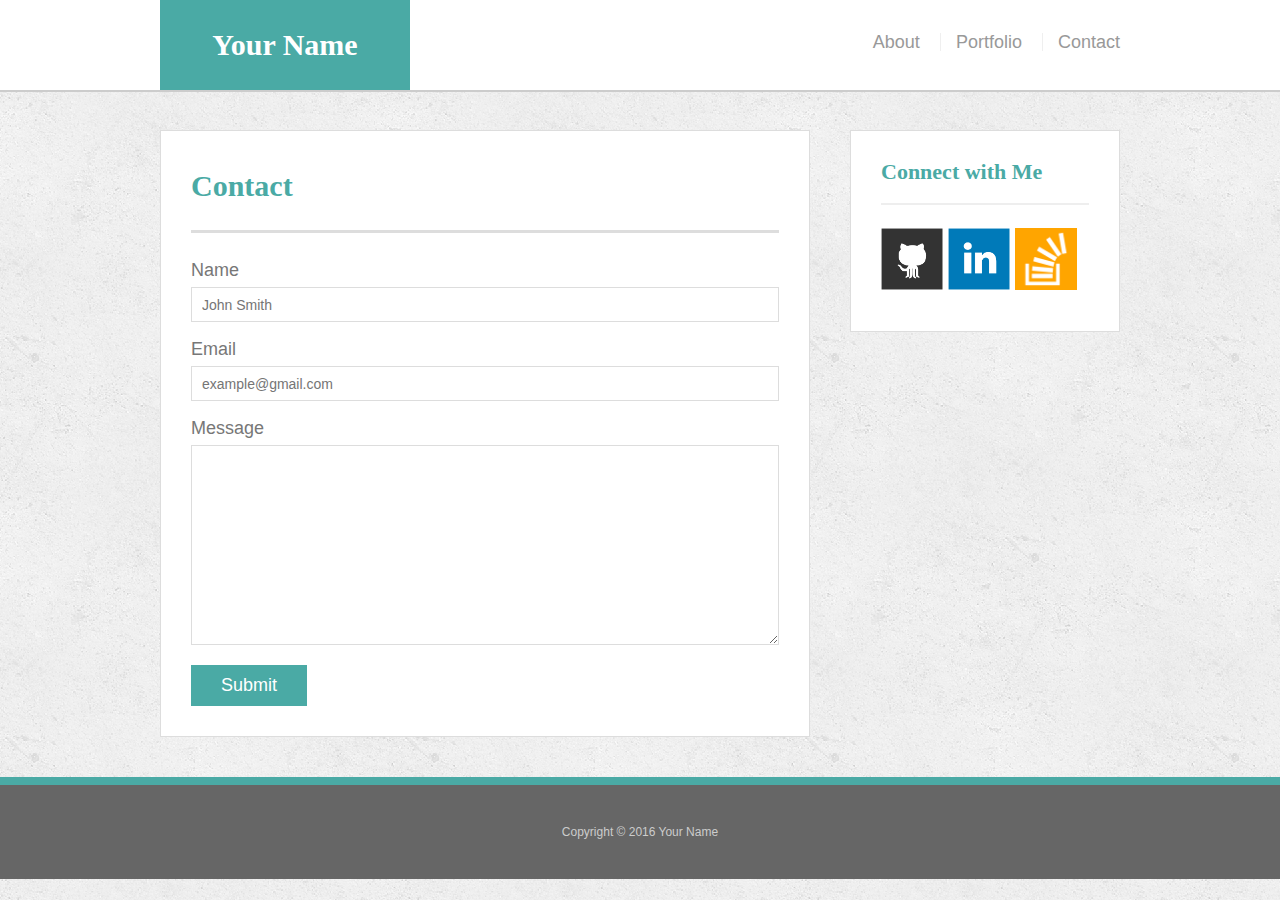
==== contact.html @ 396a7be8 "First commit" ====
<!doctype html>
<html lang="en-us">

<head>
  <meta charset="UTF-8">
  <title>Contact | Your Name</title>
  <link rel="stylesheet" type="text/css" href="assets/css/reset.css">
  <link rel="stylesheet" type="text/css" href="assets/css/style.css">
</head>

<body>

  <header id="masthead">
    <div class="container">
      <a href="index.html" id="logo">Your Name</a>
      <nav>
        <a href="index.html">About</a>
        <a href="portfolio.html">Portfolio</a>
        <a href="contact.html">Contact</a>
      </nav>
    </div>
  </header>

  <div id="main-container" class="container">
    <section class="main-section">
      <h1>Contact</h1>

      <form id="contact-form">
        <ul>
          <li>
            <label for="name">Name</label>
            <input type="text" id="name" name="name" placeholder="John Smith" required="required">
          </li>
          <li>
            <label for="email">Email</label>
            <input type="email" id="email" name="email" placeholder="example@gmail.com" required="required">
          </li>
          <li>
            <label for="message">Message</label>
            <textarea id="message" name="message" required="required"></textarea>
          </li>
        </ul>
        <input type="submit">
      </form>

    </section>

    <section class="sidebar">
      <div id="connect">
        <h2>Connect with Me</h2>

        <a href="#"><img src="assets/images/github-128.png" class="social" alt="GitHub" /></a>
        <a href="#"><img src="assets/images/linkedin-128.png" class="social" alt="LinkedIn" /></a>
        <a href="#"><img src="assets/images/stackoverflow-128.png" class="social" alt="Stack Overflow" /></a>
      </div>
    </section>
  </div>

  <footer>
    <div class="container">
      Copyright &copy; 2016 Your Name
    </div>
  </footer>
</body>

</html>
---- assets/css/style.css ----
body {
  font-family: Arial, "Helvetica Neue", Helvetica, sans-serif;
  font-size: 18px;
  line-height: 34px;
  color: #777;
  background: url("../images/concrete_seamless.png");
}

* {
  box-sizing: border-box;
}

/* general */

.container {
  width: 100%;
  max-width: 960px;
  margin: 0 auto;
  clear: both;
}

h1,
h2,
h3,
p {
  margin-bottom: 20px;
}

p:last-child {
  margin-bottom: 0;
}

h1,
h2,
h3 {
  font-family: Georgia, Times, "Times New Roman", serif;
  font-weight: 700;
  color: #4aaaa5;
}

h1 {
  padding-bottom: 20px;
  font-size: 30px;
  line-height: 49px;
  border-bottom: 3px solid #ddd;
}

h2,
h3 {
  font-size: 22px;
}

/* header */

#masthead {
  position: fixed;
  z-index: 99;
  width: 100%;
  margin: 0 0 30px;
  overflow: auto;
  color: #fff;
  background: #fff;
  border-bottom: 2px solid #ccc;
}

#logo {
  float: left;
  width: 250px;
  height: 90px;
  font-family: Georgia, Times, "Times New Roman", serif;
  font-size: 30px;
  font-weight: 700;
  line-height: 90px;
  color: #fff;
  text-align: center;
  text-decoration: none;
  background: #4aaaa5;
}

nav {
  float: right;
  margin-top: 25px;
}

nav a {
  display: inline-block;
  padding-left: 15px;
  margin-left: 15px;
  line-height: 18px;
  color: #999;
  text-decoration: none;
  border-left: 1px solid #efefef;
}

nav a:first-child {
  border-left: 0 none;
}

/* footer */

footer {
  padding: 30px 0;
  clear: both;
  font-size: 12px;
  color: #fff;
  color: #ccc;
  text-align: center;
  background: #666;
  border-top: 8px solid #4aaaa5;
}

/* sidebar */

.sidebar {
  float: right;
  width: 100%;
  max-width: 270px;
  padding: 30px;
  margin-bottom: 20px;
  background: #fff;
  border: 1px solid #ddd;
}

h3,
.sidebar h2 {
  padding-bottom: 20px;
  margin-bottom: 15px;
  line-height: 22px;
  border-bottom: 2px solid #eee;
}

.social {
  width: 62px;
  height: 62px;
  margin-top: 8px;
  margin-right: 5px;
}

.social:last-child {
  margin-right: 0;
}

/* main */

#main-container {
  padding-top: 130px;
}

.main-section {
  float: left;
  width: 100%;
  max-width: 650px;
  padding: 30px;
  margin: 0 0 40px;
  background: #fff;
  border: 1px solid #ddd;
}

/* portfolio page */

.work {
  position: relative;
  float: left;
  width: 274px;
  margin: 20px 0 25px;
  overflow: auto;
}

.work:nth-child(even) {
  margin-right: 40px;
}

.work img {
  width: 100%;
  border: 0 none;
  opacity: 0.8;
}

.work h3 {
  position: absolute;
  bottom: 20px;
  width: 100%;
  padding: 15px;
  margin-bottom: 0;
  font-weight: 300;
  line-height: 30px;
  color: #fff;
  text-align: center;
  background: #4aaaa5;
  border-bottom: 0;
}

.auth-image {
  float: left;
  width: 200px;
  height: auto;
  margin-top: 10px;
  margin-right: 25px;
}

/* contact page */

#contact-form ul {
  margin-bottom: 20px;
}

#contact-form li {
  margin-bottom: 10px;
}

label,
input[type=text],
input[type=email],
textarea {
  display: block;
  width: 100%;
}

input[type=text],
input[type=email],
textarea {
  height: 35px;
  padding: 0 10px;
  font-size: 14px;
  border: 1px solid #ddd;
}

textarea {
  height: 200px;
}

input[type=submit] {
  padding: 10px 30px;
  font-size: 18px;
  color: #fff;
  cursor: pointer;
  background: #4aaaa5;
  border: 0 none;
}
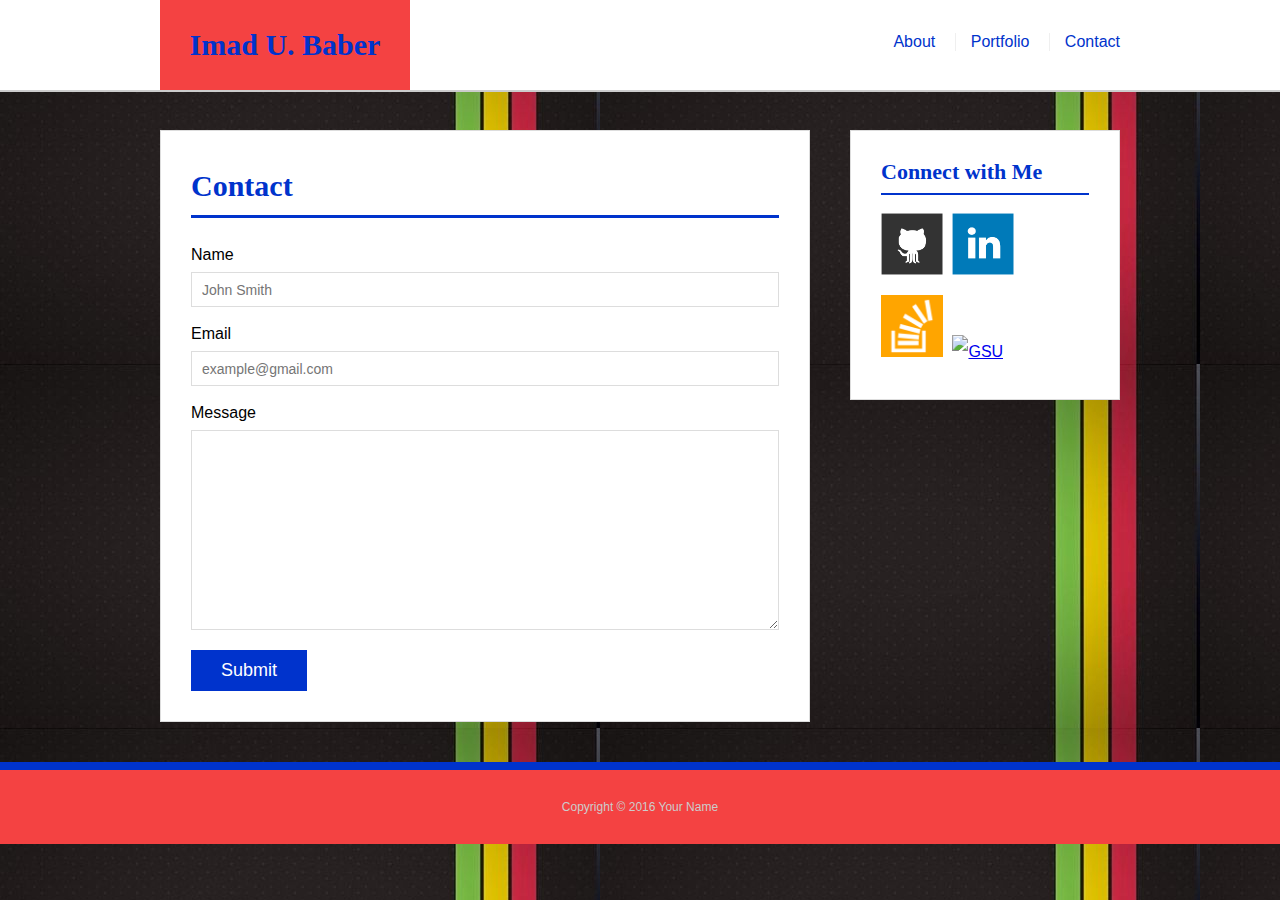
==== commit 6689730a: "2nd commit" ====
--- a/contact.html
+++ b/contact.html
@@ -3,7 +3,7 @@
 
 <head>
   <meta charset="UTF-8">
-  <title>Contact | Your Name</title>
+  <title>Contact | Imad</title>
   <link rel="stylesheet" type="text/css" href="assets/css/reset.css">
   <link rel="stylesheet" type="text/css" href="assets/css/style.css">
 </head>
@@ -12,7 +12,7 @@
 
   <header id="masthead">
     <div class="container">
-      <a href="index.html" id="logo">Your Name</a>
+      <a href="index.html" id="logo">Imad U. Baber</a>
       <nav>
         <a href="index.html">About</a>
         <a href="portfolio.html">Portfolio</a>
@@ -48,10 +48,10 @@
     <section class="sidebar">
       <div id="connect">
         <h2>Connect with Me</h2>
-
-        <a href="#"><img src="assets/images/github-128.png" class="social" alt="GitHub" /></a>
-        <a href="#"><img src="assets/images/linkedin-128.png" class="social" alt="LinkedIn" /></a>
-        <a href="#"><img src="assets/images/stackoverflow-128.png" class="social" alt="Stack Overflow" /></a>
+        <a href="https://github.com/imadbaber93" target="_blank"><img src="assets/images/github-128.png" class="social" alt="GitHub" /></a>
+        <a href="https://www.linkedin.com/in/imad-baber-26702861/" target="_blank"><img src="assets/images/linkedin-128.png" class="social" alt="LinkedIn" /></a>
+        <a href="https://stackexchange.com/users/11559533/imad-u-baber" target="_blank"><img src="assets/images/stackoverflow-128.png" class="social" alt="Stack Overflow" /></a>
+        <a href="https://www.gsu.edu" target="_blank"><img src = "C:\Users\baberim\Pictures\gsu.jpg" class="social" alt="GSU"/></a>
       </div>
     </section>
   </div>
--- a/assets/css/style.css
+++ b/assets/css/style.css
@@ -1,9 +1,9 @@
 body {
   font-family: Arial, "Helvetica Neue", Helvetica, sans-serif;
-  font-size: 18px;
+  font-size: 16px;
   line-height: 34px;
-  color: #777;
-  background: url("../images/concrete_seamless.png");
+  background: #000000 url("../images/simple_wallpaper_36.jpg");
+  
 }
 
 * {
@@ -18,6 +18,7 @@
   margin: 0 auto;
   clear: both;
 }
+
 
 h1,
 h2,
@@ -35,14 +36,14 @@
 h3 {
   font-family: Georgia, Times, "Times New Roman", serif;
   font-weight: 700;
-  color: #4aaaa5;
+  color: #0033cc;
 }
 
 h1 {
-  padding-bottom: 20px;
+  padding-bottom: 5px;
   font-size: 30px;
   line-height: 49px;
-  border-bottom: 3px solid #ddd;
+  border-bottom: 3px solid #0033cc;
 }
 
 h2,
@@ -62,6 +63,7 @@
   background: #fff;
   border-bottom: 2px solid #ccc;
 }
+
 
 #logo {
   float: left;
@@ -71,10 +73,14 @@
   font-size: 30px;
   font-weight: 700;
   line-height: 90px;
-  color: #fff;
+  color: #0033cc;
   text-align: center;
   text-decoration: none;
-  background: #4aaaa5;
+  background: #f44242;
+}
+
+#opening{
+  margin-left: 0;
 }
 
 nav {
@@ -87,7 +93,7 @@
   padding-left: 15px;
   margin-left: 15px;
   line-height: 18px;
-  color: #999;
+  color: #0033cc;
   text-decoration: none;
   border-left: 1px solid #efefef;
 }
@@ -99,21 +105,21 @@
 /* footer */
 
 footer {
-  padding: 30px 0;
+  padding: 20px 0;
   clear: both;
   font-size: 12px;
   color: #fff;
   color: #ccc;
   text-align: center;
-  background: #666;
-  border-top: 8px solid #4aaaa5;
+  background: #f44242;
+  border-top: 8px solid #0033cc;
 }
 
 /* sidebar */
 
 .sidebar {
+  width: 100%;
   float: right;
-  width: 100%;
   max-width: 270px;
   padding: 30px;
   margin-bottom: 20px;
@@ -123,10 +129,10 @@
 
 h3,
 .sidebar h2 {
-  padding-bottom: 20px;
-  margin-bottom: 15px;
+  padding-bottom: 10px;
+  margin-bottom: 10px;
   line-height: 22px;
-  border-bottom: 2px solid #eee;
+  border-bottom: 2px solid #0033cc;
 }
 
 .social {
@@ -137,13 +143,17 @@
 }
 
 .social:last-child {
-  margin-right: 0;
+  margin-right: 5px;
 }
 
 /* main */
 
 #main-container {
   padding-top: 130px;
+}
+
+#tbd{
+  margin-top: 20px;
 }
 
 .main-section {
@@ -198,6 +208,12 @@
   margin-right: 25px;
 }
 
+.gsu-img{
+  width: 150px;
+  height: 150px;
+  margin-top: 50px;
+}
+
 /* contact page */
 
 #contact-form ul {
@@ -234,6 +250,63 @@
   font-size: 18px;
   color: #fff;
   cursor: pointer;
-  background: #4aaaa5;
+  background: #0033cc;
   border: 0 none;
 }
+
+@media screen and (max-width:980px) {
+  .container{
+    width:70%;
+  }
+  .main-section{
+    width: 55%;
+  }
+  .sidebar{
+    width: 35%;
+  }
+}
+
+@media screen and (max-width:768px){ 
+    .container{
+    width:75%;
+  }
+  .main-section{
+    width: 100%;
+  }
+  .sidebar{
+  max-width: 500px;  
+  width: 100%
+  }
+
+  .social{
+  width: 62px;
+  height: 62px;
+  margin-top: 8px;
+  margin-right: 5px;
+  }
+
+
+}
+
+@media screen and (max-width:640px) {
+  .container{
+    width: 100%;
+    position: static;
+  }
+  #logo{
+    width: 100%;
+  }
+  #navbar{
+    width: 100%
+  }
+  #my_pic{
+    width: 100%;
+  }
+  .sidebar{
+    width: 100%;
+    max-width: 550px;
+    margin-right:40px;
+  }
+}
+
+
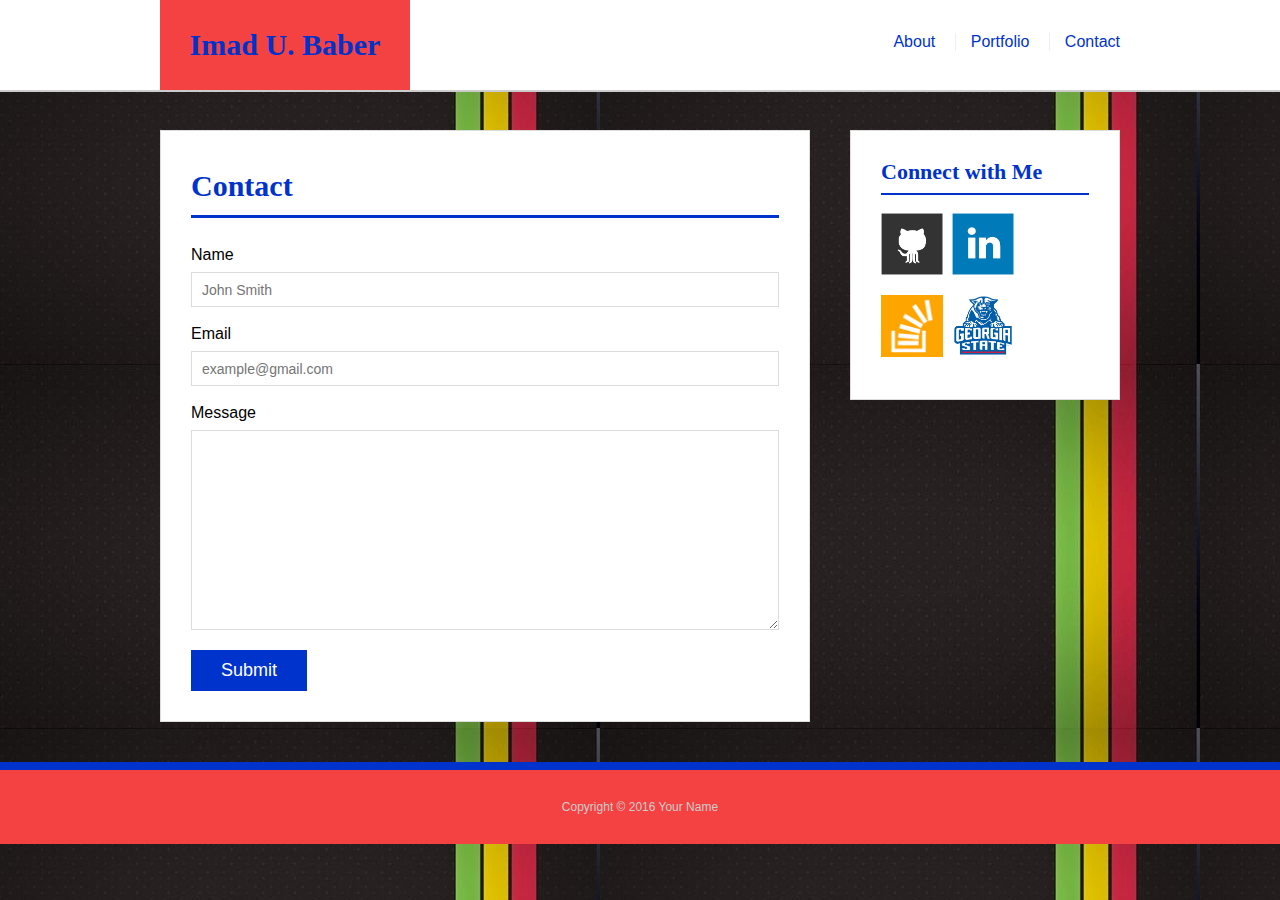
==== commit b22f6abb: "adding pics" ====
--- a/contact.html
+++ b/contact.html
@@ -51,7 +51,7 @@
         <a href="https://github.com/imadbaber93" target="_blank"><img src="assets/images/github-128.png" class="social" alt="GitHub" /></a>
         <a href="https://www.linkedin.com/in/imad-baber-26702861/" target="_blank"><img src="assets/images/linkedin-128.png" class="social" alt="LinkedIn" /></a>
         <a href="https://stackexchange.com/users/11559533/imad-u-baber" target="_blank"><img src="assets/images/stackoverflow-128.png" class="social" alt="Stack Overflow" /></a>
-        <a href="https://www.gsu.edu" target="_blank"><img src = "C:\Users\baberim\Pictures\gsu.jpg" class="social" alt="GSU"/></a>
+        <a href="https://www.gsu.edu" target="_blank"><img src = "assets/images/gsu.jpg" class="social" alt="GSU"/></a>
       </div>
     </section>
   </div>
